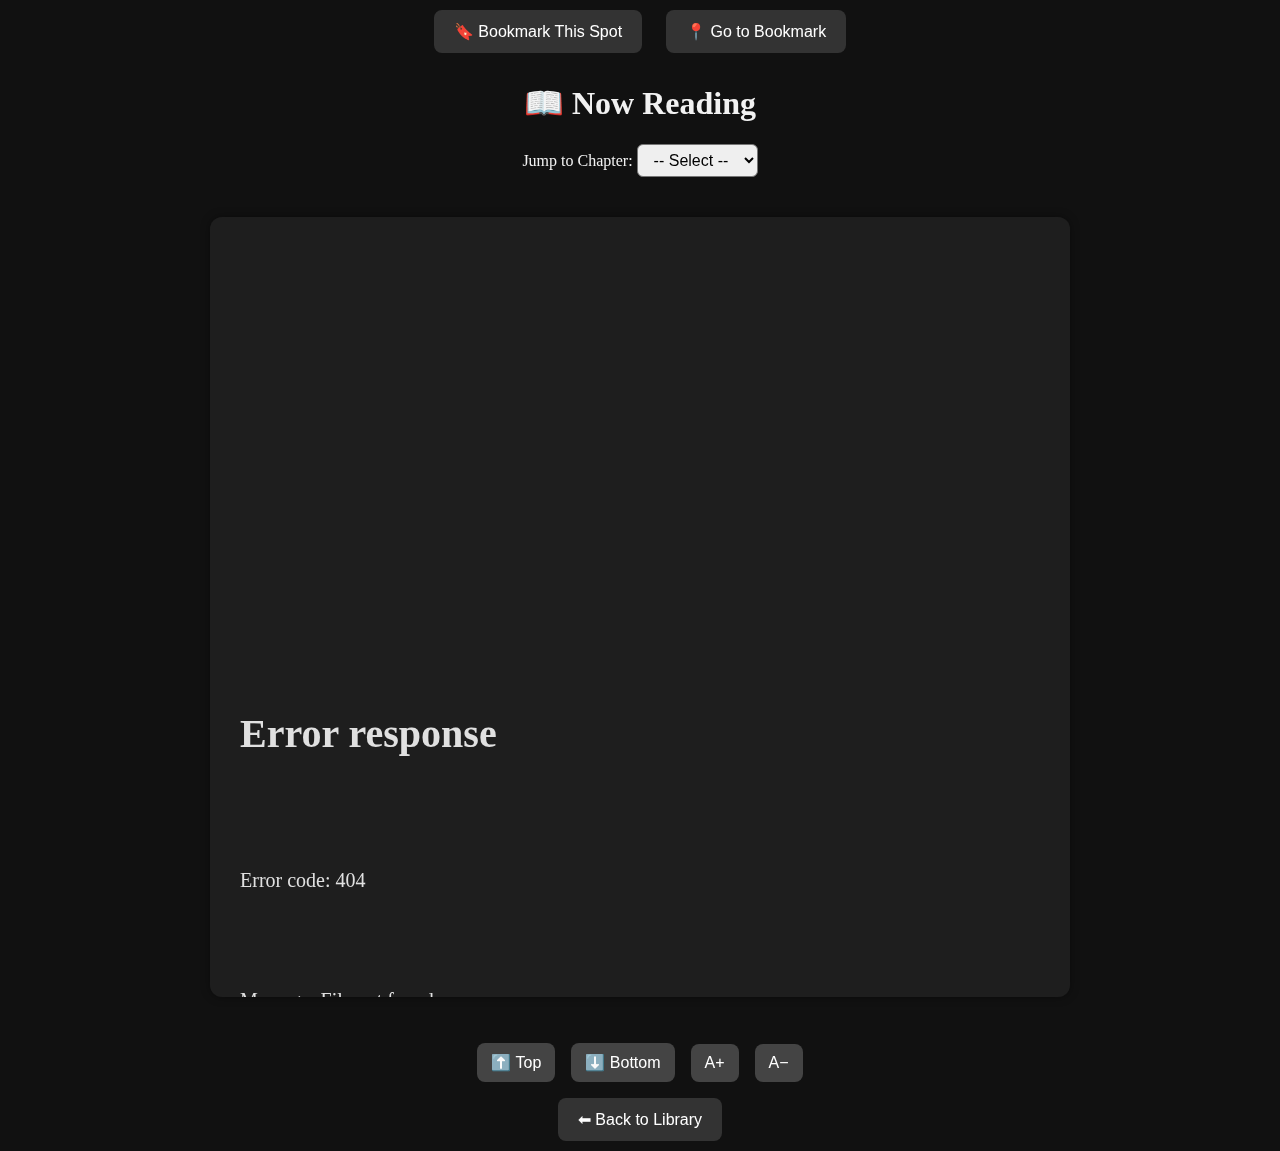
==== reader.html @ 887cf10a "Add files via upload" ====
<!DOCTYPE html>
<html>
  <button onclick="saveBookmark()">🔖 Bookmark This Spot</button>
  <button onclick="goToBookmark()">📍 Go to Bookmark</button>
  <head>
    <title>eBook Reader</title>
    <link rel="stylesheet" href="style.css" />
  </head>

  <body>
    <h1>📖 Now Reading</h1>

    <!-- 📑 Chapter Dropdown -->
    <div id="chapterNav">
      <label for="chapterSelect">Jump to Chapter:</label>
      <select id="chapterSelect" onchange="goToChapter(this.value)">
        <option value="">-- Select --</option>
      </select>
    </div>

    <!-- 📖 Book Text Area -->
    <div id="bookText">Loading book...</div>

    <!-- 🔧 Controls -->
    <div id="controls">
      <button onclick="scrollToTop()">⬆️ Top</button>
      <button onclick="scrollToBottom()">⬇️ Bottom</button>
      <button onclick="increaseFont()">A+</button>
      <button onclick="decreaseFont()">A−</button>
    </div>

    <!-- 🔙 Back to Library -->
    <button onclick="location.href='index.html'">⬅ Back to Library</button>

    <!-- 🧠 JavaScript -->
    <script>
      const params = new URLSearchParams(window.location.search);
      const bookName = params.get("book");
      const fileName = `${bookName}.txt`;
      let chapterPositions = [];

      fetch(fileName)
        .then((response) => response.text())
        .then((text) => {
          const bookDiv = document.getElementById("bookText");
          const lines = text.split("\n");
          let contentHTML = "";
          chapterPositions = [];

          for (let i = 0; i < lines.length; i++) {
            const current = lines[i].trim();
            const next = lines[i + 1]?.trim() || "";

            // Detect lines that are just numbers (1, 2, 3, etc.)
            if (/^\d+$/.test(current)) {
              const chapterId = `chapter-${chapterPositions.length}`;
              const chapterTitle = `${current}. ${next}`;
              chapterPositions.push({ id: chapterId, name: chapterTitle });

              contentHTML += `<h2 id="${chapterId}">${chapterTitle}</h2>\n`;
              i++; // Skip the title line (already used)
            } else {
              contentHTML += `<p>${current}</p>\n`;
            }
          }

          bookDiv.innerHTML = contentHTML;
          populateChapterDropdown();
        })
        .catch((error) => {
          document.getElementById("bookText").textContent =
            "❌ Could not load book.";
          console.error("Fetch error:", error);
        });

      function populateChapterDropdown() {
        const select = document.getElementById("chapterSelect");
        chapterPositions.forEach((chapter) => {
          const option = document.createElement("option");
          option.value = chapter.id;
          option.textContent = chapter.name;
          select.appendChild(option);
        });
      }

      function goToChapter(chapterId) {
        if (chapterId) {
          const target = document.getElementById(chapterId);
          if (target) {
            target.scrollIntoView({ behavior: "smooth" });
          }
        }
      }

      function scrollToTop() {
        document.getElementById("bookText").scrollTop = 0;
      }

      function scrollToBottom() {
        const book = document.getElementById("bookText");
        book.scrollTop = book.scrollHeight;
      }

      let currentFontSize = 20;

      function increaseFont() {
        currentFontSize += 2;
        document.getElementById("bookText").style.fontSize =
          currentFontSize + "px";
      }

      function decreaseFont() {
        currentFontSize = Math.max(12, currentFontSize - 2);
        document.getElementById("bookText").style.fontSize =
          currentFontSize + "px";
      }

      // Save scroll position every 1 second
      setInterval(() => {
        const scrollTop = document.getElementById("bookText").scrollTop;
        localStorage.setItem(`${bookName}-scroll`, scrollTop);
      }, 1000);

      // Restore saved scroll position when the book loads
      window.addEventListener("load", () => {
        const savedScroll = localStorage.getItem(`${bookName}-scroll`);
        if (savedScroll) {
          setTimeout(() => {
            document.getElementById("bookText").scrollTop =
              parseInt(savedScroll);
          }, 300); // Delay to make sure content has rendered
        }
      });
      function saveBookmark() {
        const scrollTop = document.getElementById("bookText").scrollTop;
        localStorage.setItem(`${bookName}-bookmark`, scrollTop);
        alert("📌 Bookmark saved!");
      }

      function goToBookmark() {
        const saved = localStorage.getItem(`${bookName}-bookmark`);
        if (saved) {
          document.getElementById("bookText").scrollTop = parseInt(saved);
        } else {
          alert("❌ No bookmark saved yet.");
        }
      }
    </script>
  </body>
</html>
---- style.css ----
body {
  background-color: #111;
  color: #f2f2f2;
  font-family: Georgia, serif;
  margin: 0;
  padding: 0;
  text-align: center;
}

button {
  margin: 10px;
  padding: 12px 20px;
  font-size: 16px;
  background-color: #333;
  color: white;
  border: none;
  border-radius: 8px;
  cursor: pointer;
}

#bookText {
  background-color: #1e1e1e;
  color: #e0e0e0;
  padding: 30px;
  max-width: 800px;
  margin: 40px auto;
  font-size: 20px;
  line-height: 2;
  text-align: left;
  border-radius: 12px;
  box-shadow: 0 0 10px #00000066;
  white-space: pre-wrap;
  overflow-y: auto;
  max-height: 80vh;
}

#controls {
  margin-top: 20px;
}

#controls button {
  margin: 6px;
  padding: 10px 14px;
  font-size: 16px;
  background-color: #444;
  color: white;
  border: none;
  border-radius: 8px;
  cursor: pointer;
}
#chapterNav {
  margin: 20px auto;
  max-width: 800px;
  text-align: center;
}

#chapterSelect {
  font-size: 16px;
  padding: 6px 12px;
  border-radius: 6px;
}
#controls button {
  margin: 6px;
  padding: 10px 14px;
  font-size: 16px;
  background-color: #444;
  color: white;
  border: none;
  border-radius: 8px;
  cursor: pointer;
}
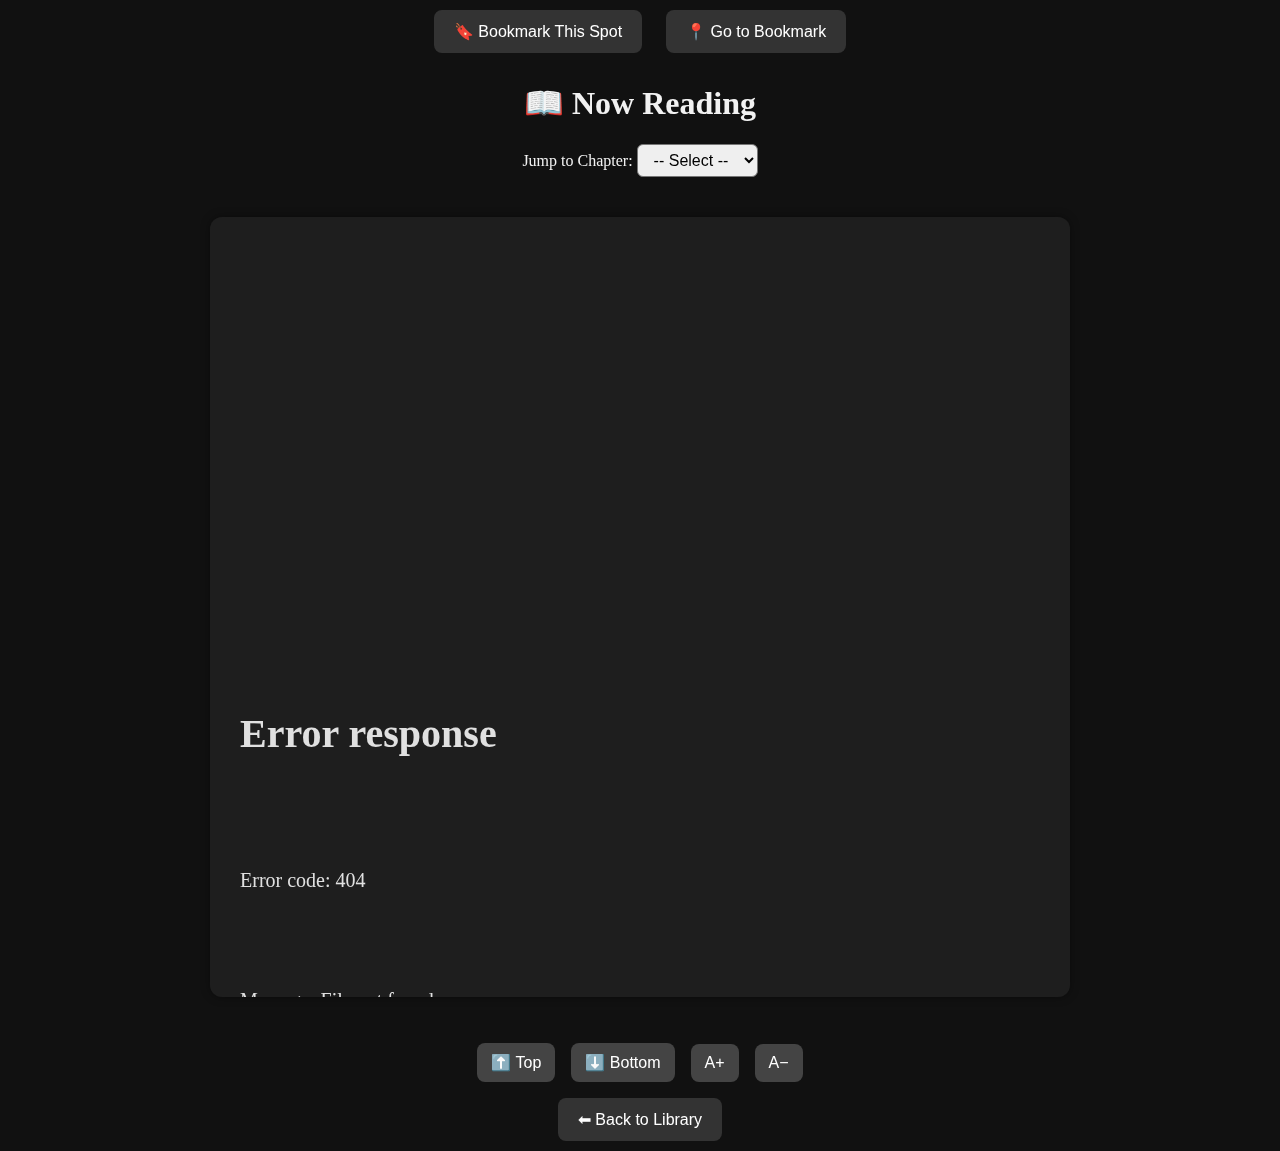
==== commit 5bfc887e: "Update reader.html" ====
--- a/reader.html
+++ b/reader.html
@@ -1,13 +1,17 @@
 <!DOCTYPE html>
 <html>
-  <button onclick="saveBookmark()">🔖 Bookmark This Spot</button>
-  <button onclick="goToBookmark()">📍 Go to Bookmark</button>
   <head>
     <title>eBook Reader</title>
     <link rel="stylesheet" href="style.css" />
   </head>
 
   <body>
+    <!-- 🔖 Bookmark Controls -->
+    <div id="bookmarks">
+      <button onclick="saveBookmark()">🔖 Bookmark This Spot</button>
+      <button onclick="goToBookmark()">📍 Go to Bookmark</button>
+    </div>
+
     <h1>📖 Now Reading</h1>
 
     <!-- 📑 Chapter Dropdown -->
@@ -58,8 +62,8 @@
               chapterPositions.push({ id: chapterId, name: chapterTitle });
 
               contentHTML += `<h2 id="${chapterId}">${chapterTitle}</h2>\n`;
-              i++; // Skip the title line (already used)
-            } else {
+              i++; // Skip the next line (title already added)
+            } else if (current !== "") {
               contentHTML += `<p>${current}</p>\n`;
             }
           }
@@ -128,9 +132,10 @@
           setTimeout(() => {
             document.getElementById("bookText").scrollTop =
               parseInt(savedScroll);
-          }, 300); // Delay to make sure content has rendered
+          }, 300);
         }
       });
+
       function saveBookmark() {
         const scrollTop = document.getElementById("bookText").scrollTop;
         localStorage.setItem(`${bookName}-bookmark`, scrollTop);
--- a/style.css
+++ b/style.css
@@ -69,3 +69,38 @@
   border-radius: 8px;
   cursor: pointer;
 }
+
+@media (max-width: 600px) {
+  body {
+    padding: 10px;
+    text-align: center;
+  }
+
+  h1 {
+    font-size: 1.5em;
+  }
+
+  #bookText {
+    font-size: 16px;
+    padding: 20px;
+    max-width: 100%;
+    margin: 20px auto;
+    border-radius: 8px;
+  }
+
+  #controls button,
+  #chapterSelect {
+    font-size: 14px;
+    padding: 8px 12px;
+    margin: 6px;
+  }
+
+  #chapterNav {
+    padding: 0 10px;
+  }
+
+  button {
+    width: 90%;
+    max-width: 300px;
+  }
+}
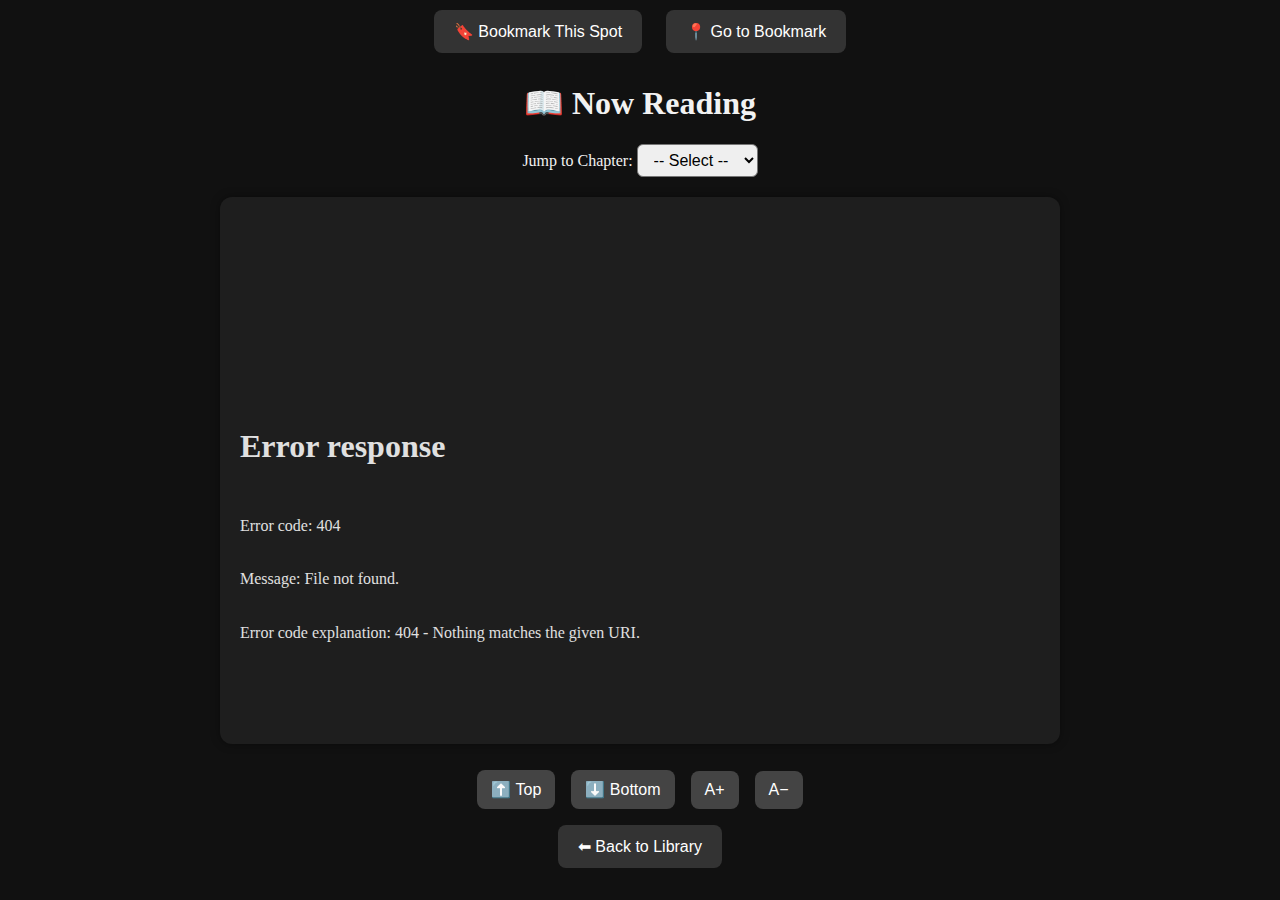
==== commit 8da063c3: "Update reader.html" ====
--- a/reader.html
+++ b/reader.html
@@ -43,6 +43,13 @@
       const fileName = `${bookName}.txt`;
       let chapterPositions = [];
 
+      // ✅ List of lyric-style books
+      const lyricBooks = ["friendship", "mlp-song1", "elemental", "songdemo"];
+      if (lyricBooks.includes(bookName)) {
+        document.getElementById("bookText").classList.add("lyrics");
+      }
+
+      // ✅ Load and parse book
       fetch(fileName)
         .then((response) => response.text())
         .then((text) => {
@@ -55,14 +62,13 @@
             const current = lines[i].trim();
             const next = lines[i + 1]?.trim() || "";
 
-            // Detect lines that are just numbers (1, 2, 3, etc.)
             if (/^\d+$/.test(current)) {
               const chapterId = `chapter-${chapterPositions.length}`;
               const chapterTitle = `${current}. ${next}`;
               chapterPositions.push({ id: chapterId, name: chapterTitle });
 
               contentHTML += `<h2 id="${chapterId}">${chapterTitle}</h2>\n`;
-              i++; // Skip the next line (title already added)
+              i++;
             } else if (current !== "") {
               contentHTML += `<p>${current}</p>\n`;
             }
@@ -119,13 +125,13 @@
           currentFontSize + "px";
       }
 
-      // Save scroll position every 1 second
+      // 🔖 Auto-save scroll position
       setInterval(() => {
         const scrollTop = document.getElementById("bookText").scrollTop;
         localStorage.setItem(`${bookName}-scroll`, scrollTop);
       }, 1000);
 
-      // Restore saved scroll position when the book loads
+      // 🔄 Restore scroll position
       window.addEventListener("load", () => {
         const savedScroll = localStorage.getItem(`${bookName}-scroll`);
         if (savedScroll) {
--- a/style.css
+++ b/style.css
@@ -21,11 +21,11 @@
 #bookText {
   background-color: #1e1e1e;
   color: #e0e0e0;
-  padding: 30px;
+  padding: 20px;
   max-width: 800px;
-  margin: 40px auto;
-  font-size: 20px;
-  line-height: 2;
+  margin: 20px auto;
+  font-size: 16px;
+  line-height: 1.3;
   text-align: left;
   border-radius: 12px;
   box-shadow: 0 0 10px #00000066;
@@ -70,37 +70,7 @@
   cursor: pointer;
 }
 
-@media (max-width: 600px) {
-  body {
-    padding: 10px;
-    text-align: center;
-  }
+#bookText p {
+  margin: 6px 0;
+}
 
-  h1 {
-    font-size: 1.5em;
-  }
-
-  #bookText {
-    font-size: 16px;
-    padding: 20px;
-    max-width: 100%;
-    margin: 20px auto;
-    border-radius: 8px;
-  }
-
-  #controls button,
-  #chapterSelect {
-    font-size: 14px;
-    padding: 8px 12px;
-    margin: 6px;
-  }
-
-  #chapterNav {
-    padding: 0 10px;
-  }
-
-  button {
-    width: 90%;
-    max-width: 300px;
-  }
-}
